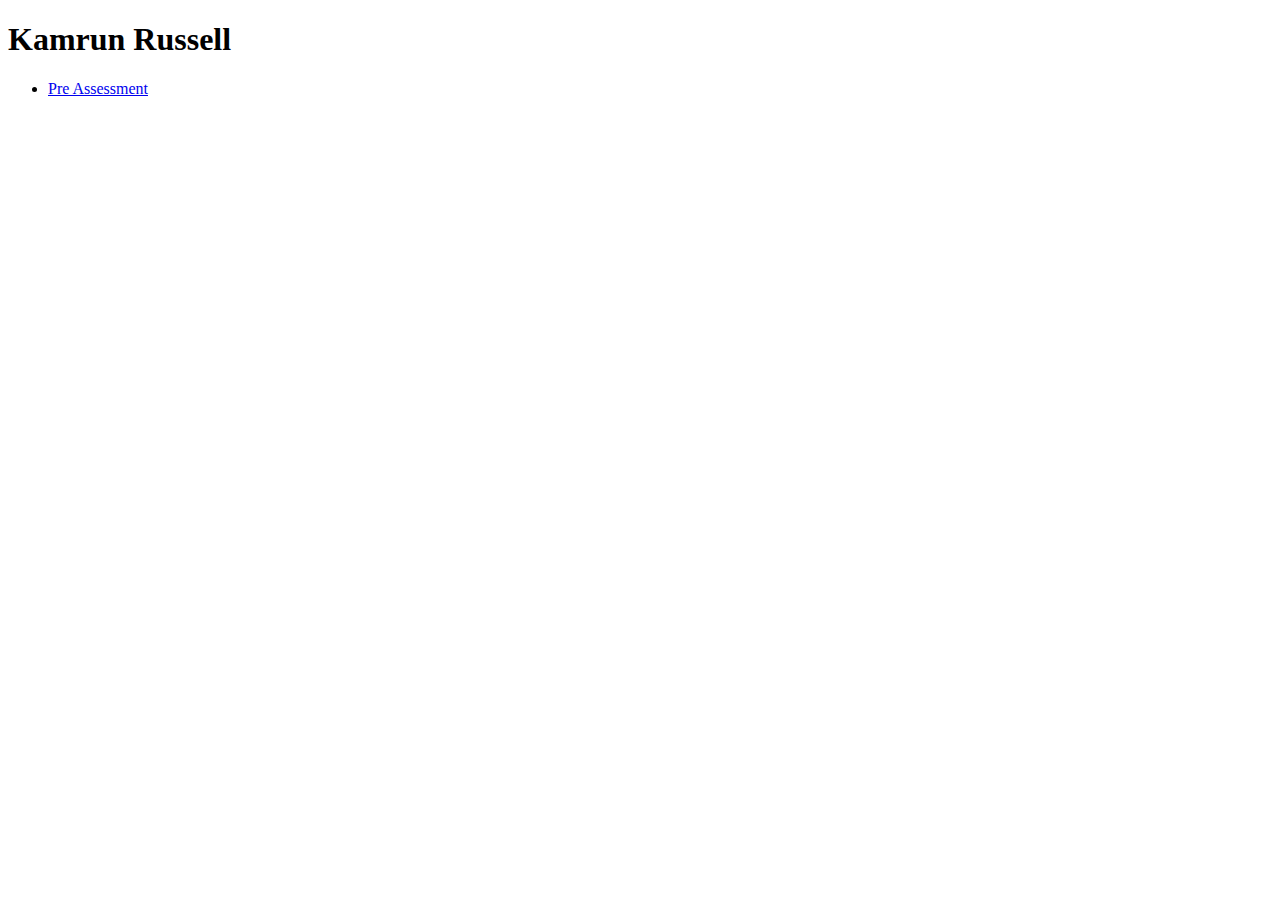
==== index.html @ 733f5b70 "First Commit" ====
<!doctype html>
<html lang="en">
<head>
  <meta charset="UTF-8">
  <title>IFSC 1310 | Your name</title>
  <meta name="viewport" content="width=device-width, initial-scale=1.0">
  <title>Kamrun Russell | Mobile Web 2025</title>
</head>
<body>
  <h1>Kamrun Russell</h1>
  <ul>
    <li><a href="#">Pre Assessment</a></li>
  </ul>
</body>
</html>
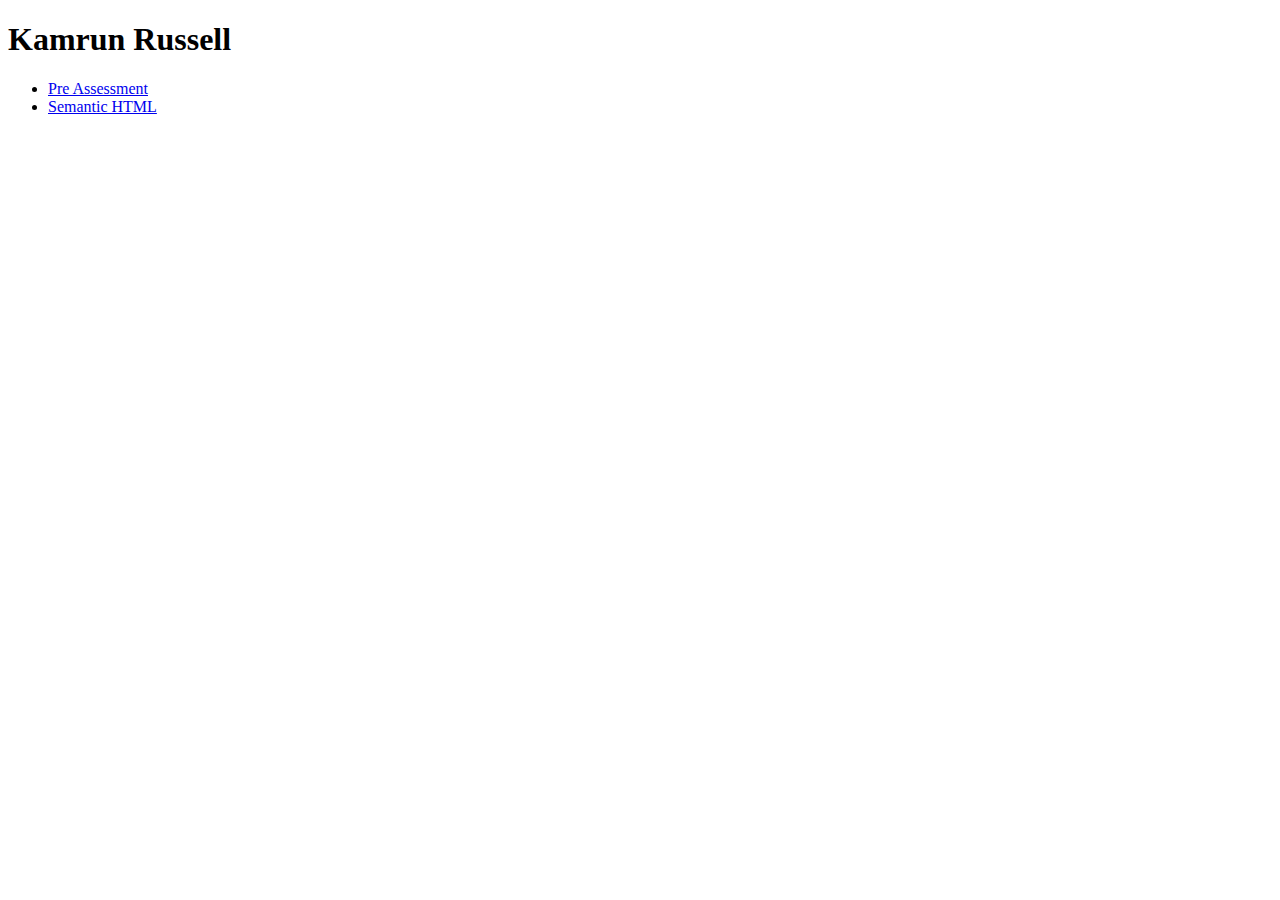
==== commit 16a5ee4e: "Added Semantic HTML" ====
--- a/index.html
+++ b/index.html
@@ -9,7 +9,8 @@
 <body>
   <h1>Kamrun Russell</h1>
   <ul>
-    <li><a href="#">Pre Assessment</a></li>
+    <li><a href="pre-assessment/index.html">Pre Assessment</a></li>
+    <li><a href="semantic-html/index.html">Semantic HTML</a></li>
   </ul>
 </body>
 </html>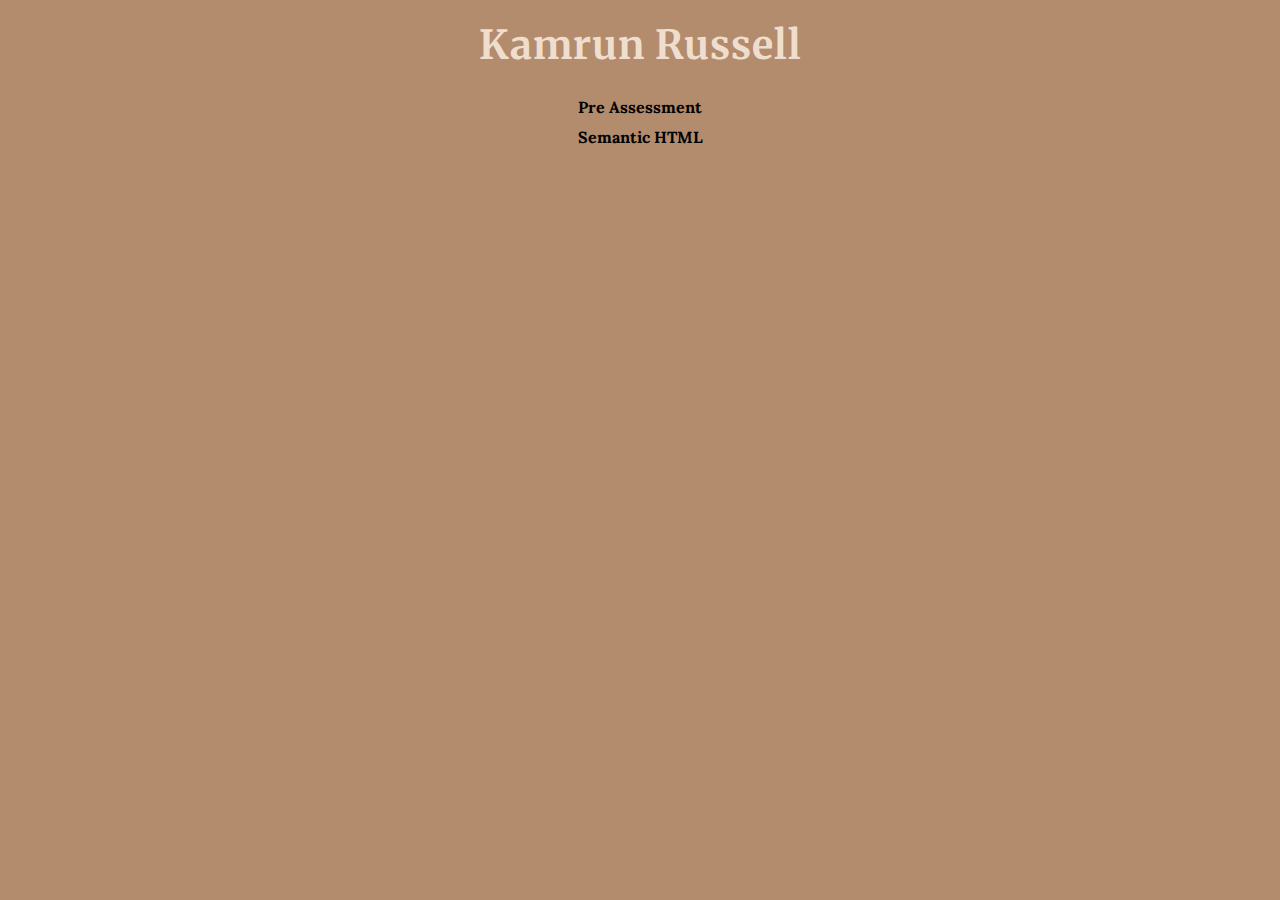
==== commit 87a28de2: "Added Typography and Color Scheme" ====
--- a/index.html
+++ b/index.html
@@ -2,8 +2,9 @@
 <html lang="en">
 <head>
   <meta charset="UTF-8">
-  <title>IFSC 1310 | Your name</title>
   <meta name="viewport" content="width=device-width, initial-scale=1.0">
+  <link href="assets/css/style.css" rel="stylesheet" />
+  <link href="https://fonts.googleapis.com/css2?family=Lora:wght@400;700&family=Merriweather:wght@400;700&family=Roboto:wght@400;700&display=swap" rel="stylesheet">
   <title>Kamrun Russell | Mobile Web 2025</title>
 </head>
 <body>
--- a/assets/css/style.css
+++ b/assets/css/style.css
@@ -0,0 +1,34 @@
+body {
+    margin: 0;
+    font-family: 'Lora', serif;
+    background-color: #B38B6D;
+  }
+  
+  h1 {
+    text-align: center;
+    font-size: 2.5em;
+    font-family: 'Merriweather', serif;
+  letter-spacing: 1px;
+    color: #EFDECD;
+    margin-top: 20px;
+  }
+  
+  ul {
+    list-style-type: none;
+    padding: 0;
+    text-align: center;
+  }
+  
+  li {
+    margin: 10px 0;
+  }
+  
+  a {
+    text-decoration: none;
+    color: #000000;
+    font-weight: bold;
+  }
+  
+  a:hover {
+    color: #AF804F;
+  }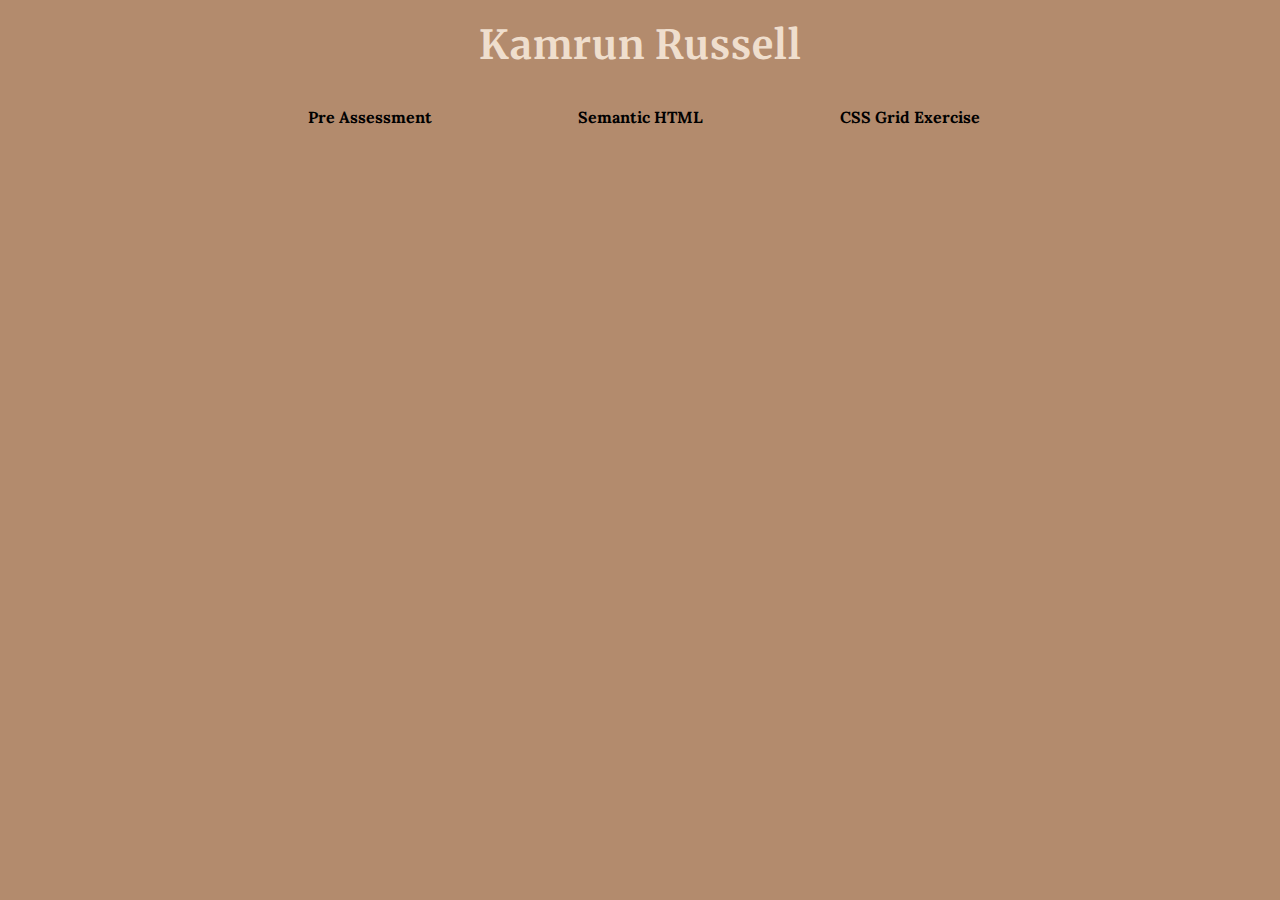
==== commit 428f0aa9: "Added Three Media Queries" ====
--- a/index.html
+++ b/index.html
@@ -12,6 +12,7 @@
   <ul>
     <li><a href="pre-assessment/index.html">Pre Assessment</a></li>
     <li><a href="semantic-html/index.html">Semantic HTML</a></li>
+    <li><a href="css-grid-exercise/index.html">CSS Grid Exercise</a></li>
   </ul>
 </body>
 </html>--- a/assets/css/style.css
+++ b/assets/css/style.css
@@ -1,34 +1,71 @@
 body {
-    margin: 0;
-    font-family: 'Lora', serif;
-    background-color: #B38B6D;
+  margin: 0;
+  font-family: 'Lora', serif;
+  background-color: #B38B6D;
+}
+
+h1 {
+  text-align: center;
+  font-size: 2.5em;
+  font-family: 'Merriweather', serif;
+  letter-spacing: 1px;
+  color: #EFDECD;
+  margin-top: 20px;
+}
+
+ul {
+  list-style-type: none;
+  padding: 0;
+  text-align: center;
+  display: grid;
+  gap: 10px;
+}
+
+li {
+  margin: 10px 0;
+}
+
+a {
+  text-decoration: none;
+  color: #000000;
+  font-weight: bold;
+}
+
+a:hover {
+  color: #AF804F;
+}
+
+/* Small screens */
+@media (max-width: 600px) {
+  h1 {
+      font-size: 2em;
   }
-  
+
+  ul {
+      grid-template-columns: 1fr; /* Single column */
+  }
+}
+
+/* Medium screens */
+@media (min-width: 601px) and (max-width: 1024px) {
   h1 {
-    text-align: center;
-    font-size: 2.5em;
-    font-family: 'Merriweather', serif;
-  letter-spacing: 1px;
-    color: #EFDECD;
-    margin-top: 20px;
+      font-size: 2.2em;
   }
-  
+
   ul {
-    list-style-type: none;
-    padding: 0;
-    text-align: center;
+      grid-template-columns: repeat(2, 1fr); /* Two columns */
   }
-  
-  li {
-    margin: 10px 0;
+}
+
+/* Large screens */
+@media (min-width: 1025px) {
+  h1 {
+      font-size: 2.5em;
   }
-  
-  a {
-    text-decoration: none;
-    color: #000000;
-    font-weight: bold;
+
+  ul {
+      grid-template-columns: repeat(3, 1fr); /* Three columns */
+      max-width: 800px;
+      margin: 0 auto;
   }
-  
-  a:hover {
-    color: #AF804F;
-  }+}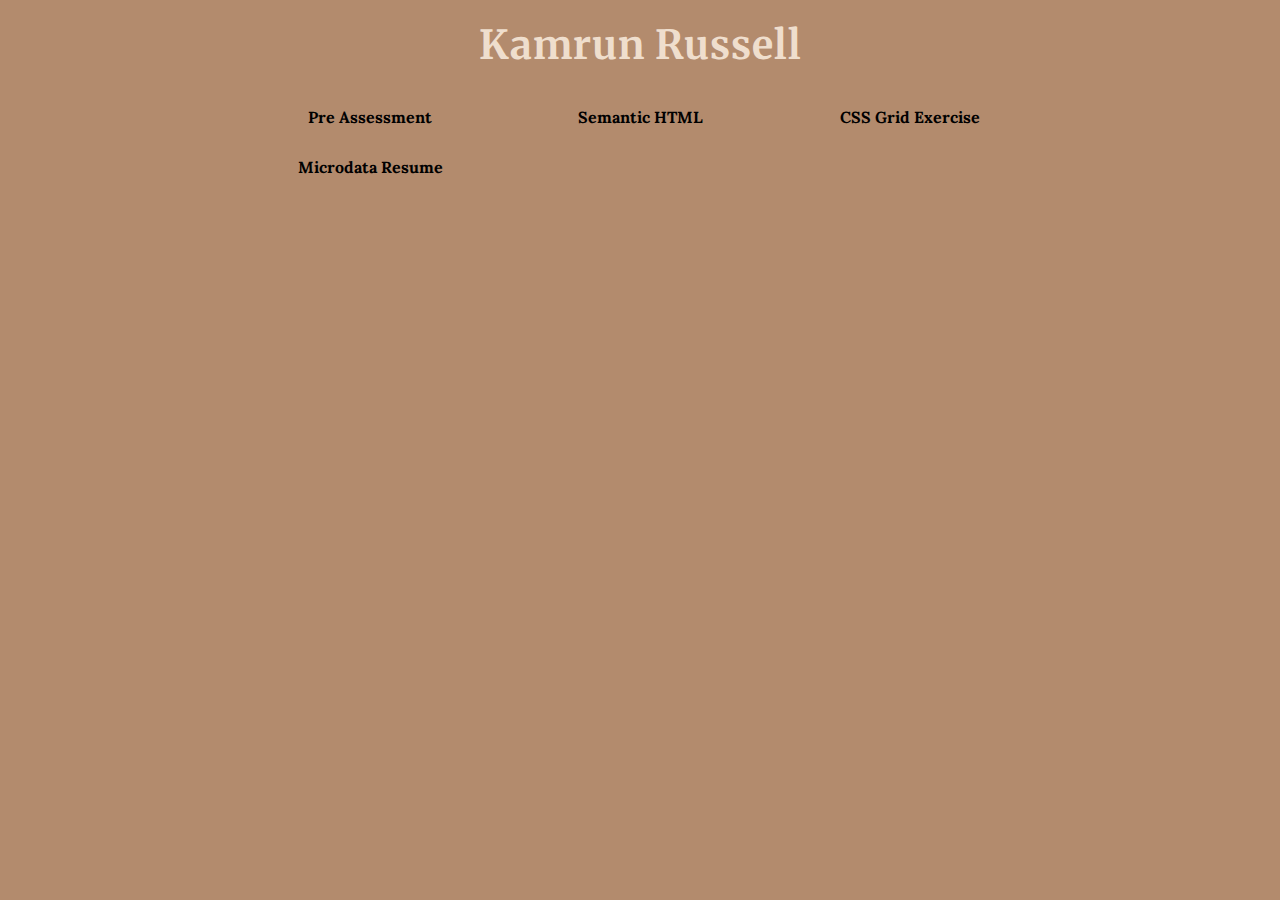
==== commit 8e9a13a0: "Added Microdata Resume" ====
--- a/index.html
+++ b/index.html
@@ -13,6 +13,7 @@
     <li><a href="pre-assessment/index.html">Pre Assessment</a></li>
     <li><a href="semantic-html/index.html">Semantic HTML</a></li>
     <li><a href="css-grid-exercise/index.html">CSS Grid Exercise</a></li>
+    <li><a href="resume/index.html">Microdata Resume</a></li>
   </ul>
 </body>
 </html>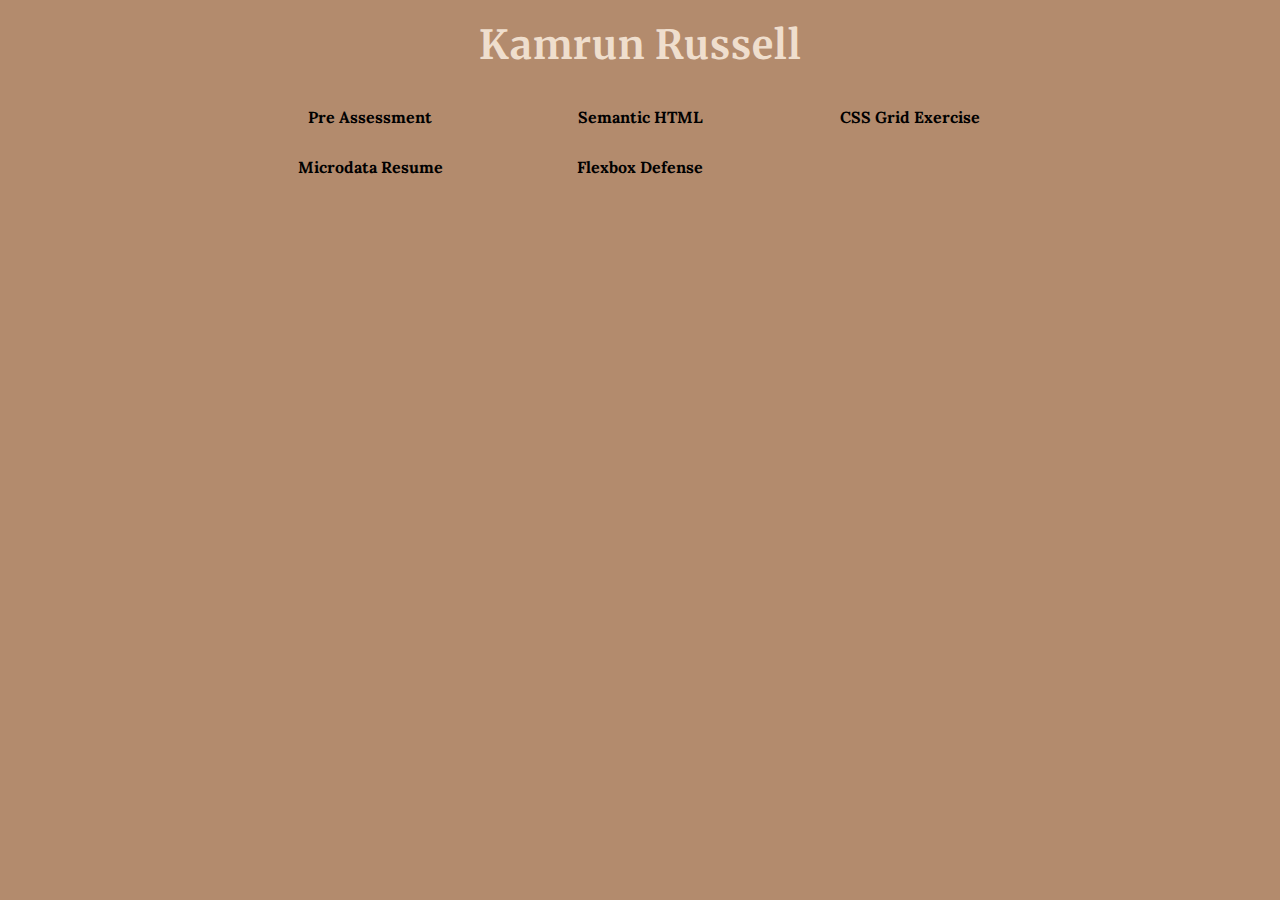
==== commit 37dd6afc: "Added info to resume" ====
--- a/index.html
+++ b/index.html
@@ -14,6 +14,7 @@
     <li><a href="semantic-html/index.html">Semantic HTML</a></li>
     <li><a href="css-grid-exercise/index.html">CSS Grid Exercise</a></li>
     <li><a href="resume/index.html">Microdata Resume</a></li>
+    <li><a href="assets/img/flexbox-defense.png">Flexbox Defense</a></li>
   </ul>
 </body>
 </html>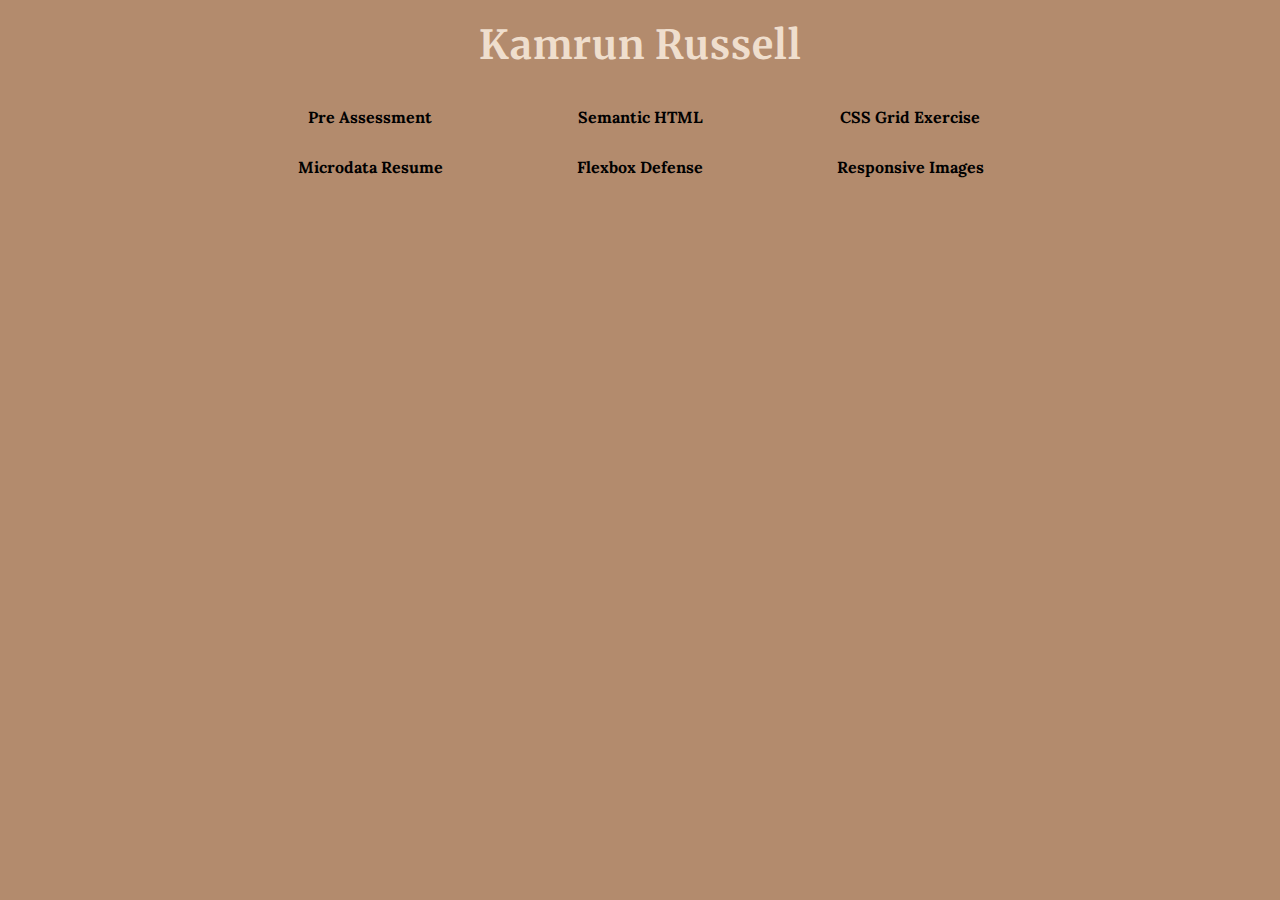
==== commit 128470b5: "Added Responsive Images" ====
--- a/index.html
+++ b/index.html
@@ -15,6 +15,8 @@
     <li><a href="css-grid-exercise/index.html">CSS Grid Exercise</a></li>
     <li><a href="resume/index.html">Microdata Resume</a></li>
     <li><a href="assets/img/flexbox-defense.png">Flexbox Defense</a></li>
+
+    <li><a href="responsize-images/index.html">Responsive Images</a></li>
   </ul>
 </body>
 </html>